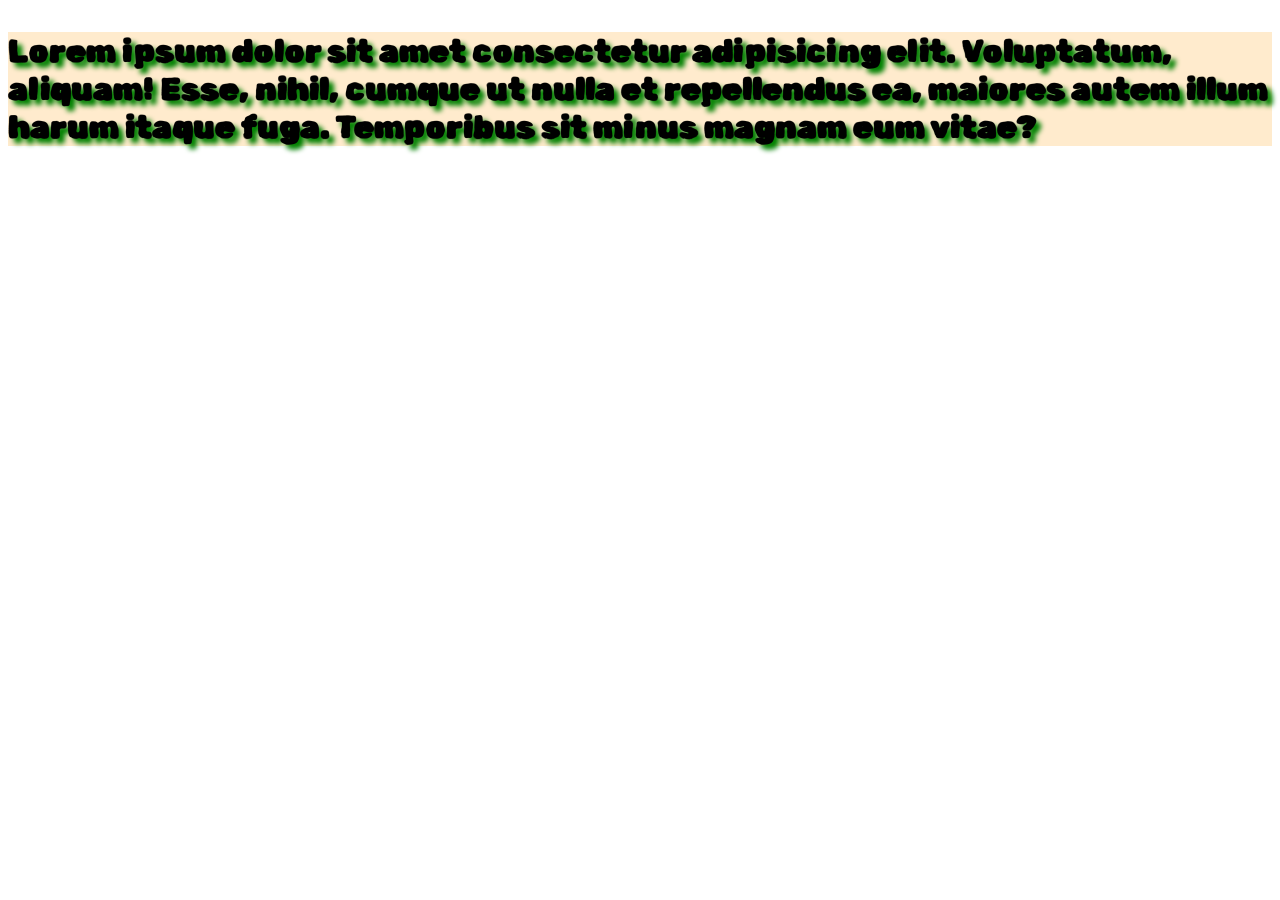
==== class 6/class6.html @ 820689a4 "11Jul" ====
<!DOCTYPE html>
<html lang="en">

<head>
    <meta charset="UTF-8">
    <meta name="viewport" content="width=device-width, initial-scale=1.0">
    <title>Document</title>
    <link rel="stylesheet" href="./style.css">
</head>

<body>
    <p>
        Lorem ipsum dolor sit amet consectetur adipisicing elit. Voluptatum, aliquam! Esse, nihil, cumque ut nulla et
        repellendus ea, maiores autem illum harum itaque fuga. Temporibus sit minus magnam eum vitae?
    </p>

</body>

</html>
---- class 6/style.css ----
@font-face {
    font-family: "MyNew";
    src: url("./RubikSprayPaint-Regular.ttf");
}
p{
    background-color: blanchedalmond;
    font-family: MyNew, Georgia, 'Times New Roman', Times, serif;
    font-size: xx-large;
    text-shadow: 5px 5px 5px green;
    
}
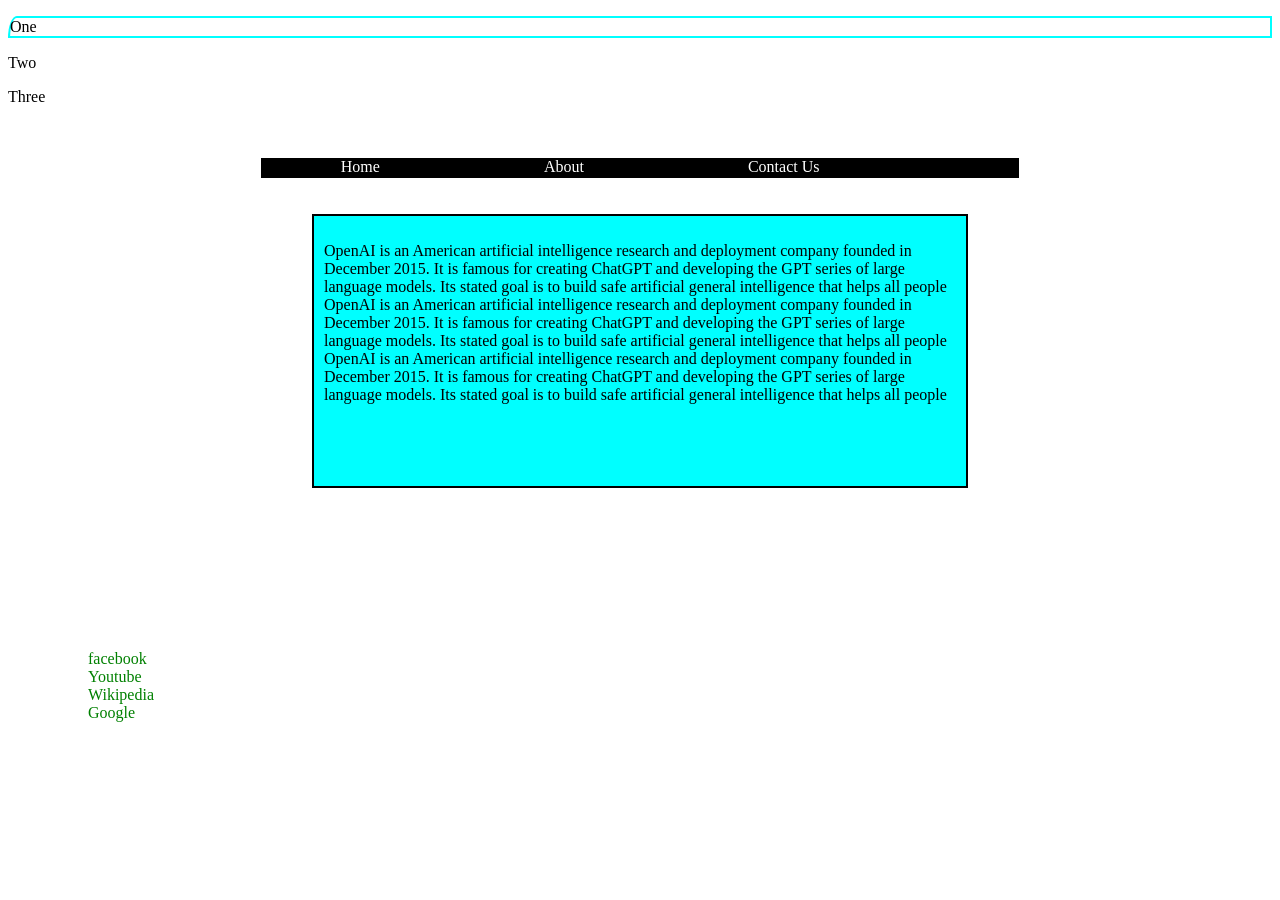
==== commit f39f3ea9: "class11" ====
--- a/class 6/class6.html
+++ b/class 6/class6.html
@@ -9,11 +9,53 @@
 </head>
 
 <body>
-    <p>
-        Lorem ipsum dolor sit amet consectetur adipisicing elit. Voluptatum, aliquam! Esse, nihil, cumque ut nulla et
-        repellendus ea, maiores autem illum harum itaque fuga. Temporibus sit minus magnam eum vitae?
-    </p>
+    <!-- <p class="main"> -->
+    <!-- Lorem ipsum dolor sit amet consectetur adipisicing elit. Voluptatum, aliquam! Esse, nihil, cumque ut nulla et -->
+    <!-- repellendus ea, maiores autem illum harum itaque fuga. Temporibus sit minus magnam eum vitae? -->
+    <!-- </p> -->
 
+    <!-- <input type="text" name="" id=""> -->
+
+
+     
+    <p class="one">One</p>
+    <p class="two">Two</p>
+    <p class="three">Three</p>
+    <br><br>
+
+    <div id="div1">
+        <a style="color: white;" href="">Home</a>
+        <a style="color: white;" href="">About</a>
+        <a style="color: white;" href="">Contact Us</a>
+    </div>
+    <br><br>
+
+
+   
+    <div id=div2> 
+        <p>
+            OpenAI is an American artificial intelligence research and deployment company founded in December 2015. It
+            is famous for creating ChatGPT and developing the GPT series of large language models. Its stated goal is to
+            build safe artificial general intelligence that helps all people <br>
+            OpenAI is an American artificial intelligence research and deployment company founded in December 2015. It
+            is famous for creating ChatGPT and developing the GPT series of large language models. Its stated goal is to
+            build safe artificial general intelligence that helps all people <br>
+            OpenAI is an American artificial intelligence research and deployment company founded in December 2015. It
+            is famous for creating ChatGPT and developing the GPT series of large language models. Its stated goal is to
+            build safe artificial general intelligence that helps all people <br>
+        </p>
+
+    </div>
+
+
+
+    <br><br><br><br><br><br><br><br><br>
+
+    <a target="_blank" href="https://www.facebook.com">facebook</a><br>
+    <a target="_blank" href="https://www.youtube.com">Youtube</a><br>
+    <a target="_blank" href="https://www.wikipedia.com">Wikipedia</a><br>
+    <a target="_blank" href="https://www.google.com">Google</a>
+    </tr>
 </body>
 
 </html>
--- a/class 6/style.css
+++ b/class 6/style.css
@@ -2,10 +2,76 @@
     font-family: "MyNew";
     src: url("./RubikSprayPaint-Regular.ttf");
 }
-p{
-    background-color: blanchedalmond;
+/* p{ */
+    /* background-color: blanchedalmond;
     font-family: MyNew, Georgia, 'Times New Roman', Times, serif;
     font-size: xx-large;
     text-shadow: 5px 5px 5px green;
+    text-transform: capitalize;
+    line-height: 30px;
+    letter-spacing: 5px;
+    word-spacing: 30px; */
     
-}+/* } */
+
+
+input:hover{
+    background-color: gray;
+    text-decoration: underline;
+}
+input:active{
+    background-color: lightblue;
+}
+a:link{
+    color: green;
+    text-decoration: none;
+}
+a:visited{
+    color: black;
+}
+a:active{
+        color: brown;
+}
+
+#div2{
+    background-color: aqua;
+    width: 50%;
+    height: 250px;
+    /* overflow: scroll; */
+    border-color: black;
+    border-style: double;
+    border-width: 2px;
+    margin: auto;
+    padding: 10px;
+}
+
+p.one {
+    border: 2px solid aqua;
+    border-top-left-radius: 20px 50px;
+    -moz-border-radius-top-left: 20px 10px;
+    -webkit-border-radius-top-left: 20px 10px;;
+}
+
+p.two {
+  border-radius: 1em 4em 1em 4em / 2em 1em 2em 1em;
+}
+
+p.three {
+  padding: 0px;
+  border-radius: 100px;
+}
+
+
+#div1{
+    background-color: black;
+    text-decoration: none;
+    width:60%;
+    height: 20px;
+    margin: auto;
+}
+
+a{
+    color: white;
+    padding: 80px;
+    
+}
